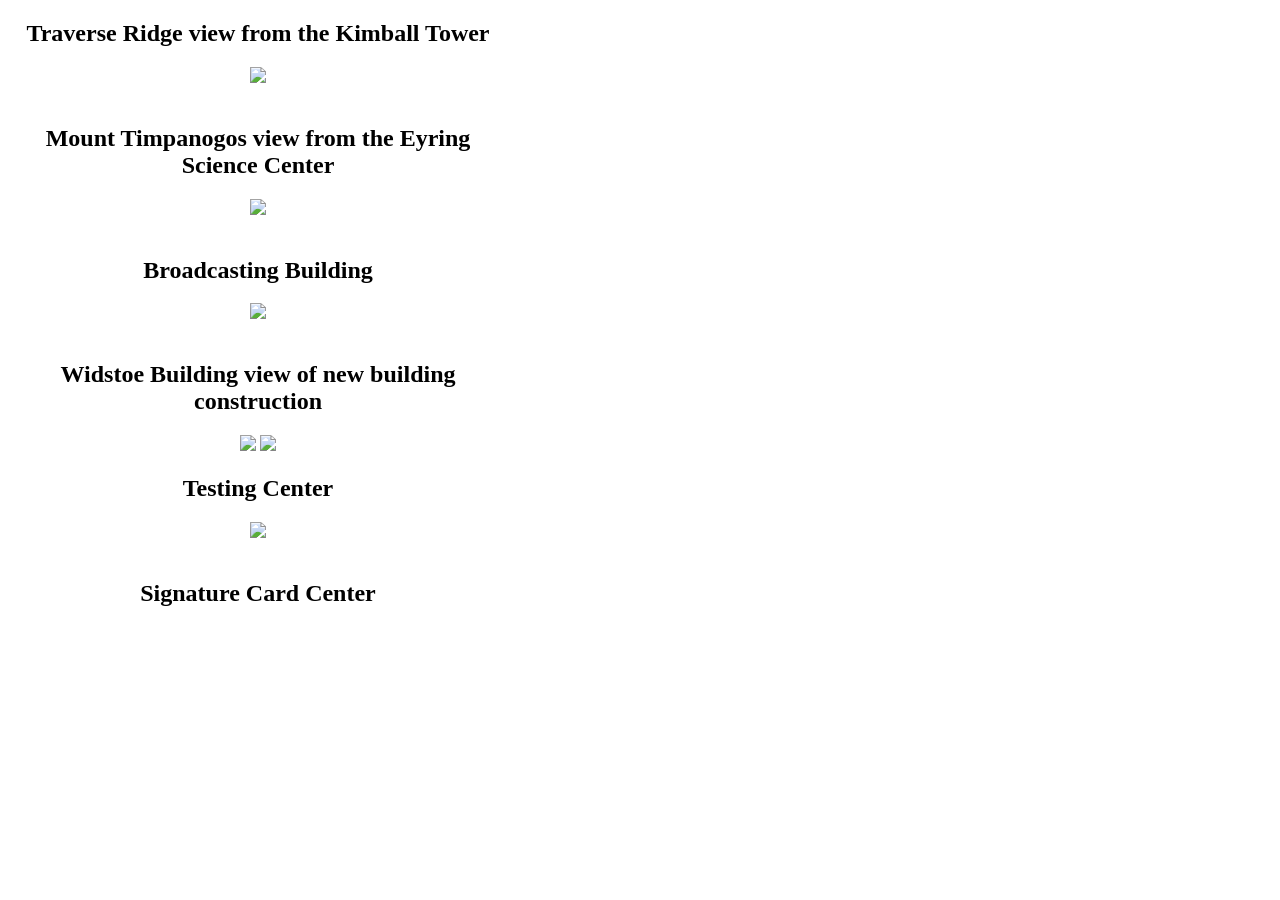
==== popup.html @ a040ea60 "Images auto-update now at intervals that make sense for their cameras." ====
<!doctype html>
<html>
  <head>
  <META HTTP-EQUIV="CACHE-CONTROL" CONTENT="NO-CACHE">
    <title>BYU Testing Center</title>
	
  </head>
  <script type="text/javascript" src="javascript.js"></script>
  <body style="width: 500px" align="center">
  <!--Listing at: http://globalconstant.scnay.com/2011/11/15/webcams-at-byu/-->
  
  <!--Traverse Ridge from the Kimball Tower http://psych.byu.edu/view/lab.htm -->
  <h2>Traverse Ridge view from the Kimball Tower</h2>
  <img src="http://psych.byu.edu/files/Picture1.jpg" id="kimballTower" style="width:440px;" />
  <br />
  <br />

  <!--Mount Timpanogos from the Eyring Science Center http://marvin.byu.edu/Weather/cgi-bin/getTimpImage-->
  <h2>Mount Timpanogos view from the Eyring Science Center</h2>
  <img src="http://marvin.byu.edu/Weather/tmp/w10954-1345170957.jpeg" id="mtTimp" style="width:440px;" />
  <br />
  <br />
  
  <!--BYU Broadcasting Building-->
  <h2>Broadcasting Building</h2>
  <img src="http://byubwc.byu.edu/building/live/readImage2.asp" id="broadcasting" style="width:440px;" />
  <br />
  <br />
  
  <!--webcam.byu.edu http://lswebcam1.byu.edu/cam/cam_1.jpg-->
  <h2>Widstoe Building view of new building construction</h2>
  <img src="http://lswebcam1.byu.edu/cam/cam_1.jpg" id="construction1" style="width:440px;" />
  
  <!--From BNSN Building http://webcam.byu.edu/bnsn google search "webcams site:byu.edu" yielded: http://webcam.byu.edu/bnsn -->
  <!--<h2>Construction as seen from the Benson buidling?</h2>-->
  <img src="http://lswebcam1.byu.edu/cam/bnsn/bnsn1.jpg" id="construction2" style="width:440px;" />
  
  <!--BYU Testing Center testing center -->
  <h2>Testing Center</h2>
  <img src="http://testing.byu.edu/images/conditions/axiscam.jpg" id="testing_center" style="width:440px;" />
  <br />
  <br />
  
  
  <!--BYU ID Center Webcam http://idcenter.byu.edu/webcam-->
  <h2>Signature Card Center</h2>
  <img src="http://10.25.116.231/axis-cgi/jpg/image.cgi?resolution=640x480" style="width:440px;" id="card_center" />
  
  <!--Brimhall East Webcam http://newsnet.byu.edu/brmb-e.asp-->
  <!--
  <h2>Brimhall Webcam East-facing</h2>
  <img src="http://newsline.byu.edu/webcam/brmb-e/brmb-e.jpg" style="width:440px;" />
  -->
  
  </body>
</html>
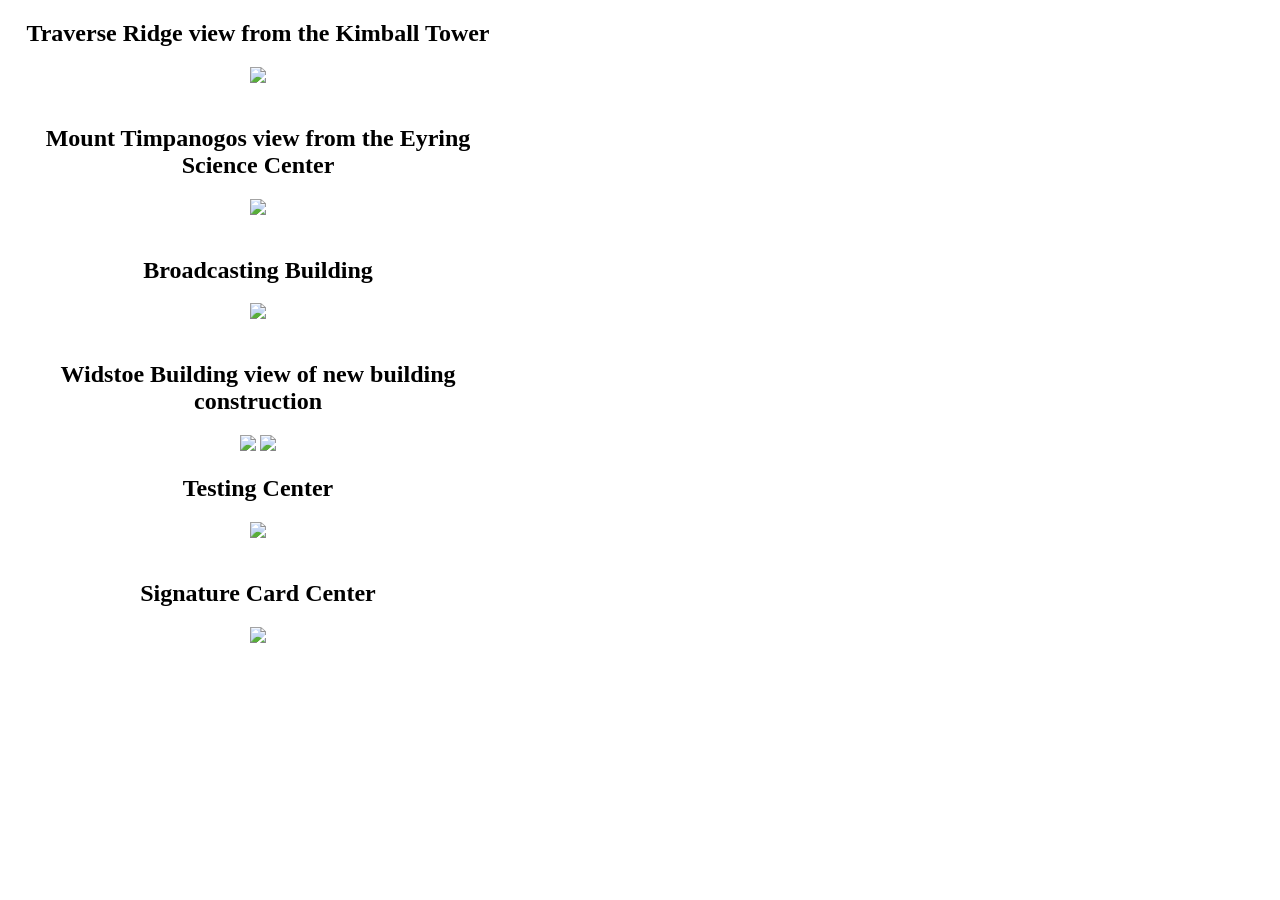
==== commit 0acac67a: "Updating working better, and source of marvin view is parsing from image-getter helper Permissions a" ====
--- a/popup.html
+++ b/popup.html
@@ -1,56 +1,58 @@
-<!doctype html>
-<html>
-  <head>
-  <META HTTP-EQUIV="CACHE-CONTROL" CONTENT="NO-CACHE">
-    <title>BYU Testing Center</title>
-	
-  </head>
-  <script type="text/javascript" src="javascript.js"></script>
-  <body style="width: 500px" align="center">
-  <!--Listing at: http://globalconstant.scnay.com/2011/11/15/webcams-at-byu/-->
-  
-  <!--Traverse Ridge from the Kimball Tower http://psych.byu.edu/view/lab.htm -->
-  <h2>Traverse Ridge view from the Kimball Tower</h2>
-  <img src="http://psych.byu.edu/files/Picture1.jpg" id="kimballTower" style="width:440px;" />
-  <br />
-  <br />
-
-  <!--Mount Timpanogos from the Eyring Science Center http://marvin.byu.edu/Weather/cgi-bin/getTimpImage-->
-  <h2>Mount Timpanogos view from the Eyring Science Center</h2>
-  <img src="http://marvin.byu.edu/Weather/tmp/w10954-1345170957.jpeg" id="mtTimp" style="width:440px;" />
-  <br />
-  <br />
-  
-  <!--BYU Broadcasting Building-->
-  <h2>Broadcasting Building</h2>
-  <img src="http://byubwc.byu.edu/building/live/readImage2.asp" id="broadcasting" style="width:440px;" />
-  <br />
-  <br />
-  
-  <!--webcam.byu.edu http://lswebcam1.byu.edu/cam/cam_1.jpg-->
-  <h2>Widstoe Building view of new building construction</h2>
-  <img src="http://lswebcam1.byu.edu/cam/cam_1.jpg" id="construction1" style="width:440px;" />
-  
-  <!--From BNSN Building http://webcam.byu.edu/bnsn google search "webcams site:byu.edu" yielded: http://webcam.byu.edu/bnsn -->
-  <!--<h2>Construction as seen from the Benson buidling?</h2>-->
-  <img src="http://lswebcam1.byu.edu/cam/bnsn/bnsn1.jpg" id="construction2" style="width:440px;" />
-  
-  <!--BYU Testing Center testing center -->
-  <h2>Testing Center</h2>
-  <img src="http://testing.byu.edu/images/conditions/axiscam.jpg" id="testing_center" style="width:440px;" />
-  <br />
-  <br />
-  
-  
-  <!--BYU ID Center Webcam http://idcenter.byu.edu/webcam-->
-  <h2>Signature Card Center</h2>
-  <img src="http://10.25.116.231/axis-cgi/jpg/image.cgi?resolution=640x480" style="width:440px;" id="card_center" />
-  
-  <!--Brimhall East Webcam http://newsnet.byu.edu/brmb-e.asp-->
-  <!--
-  <h2>Brimhall Webcam East-facing</h2>
-  <img src="http://newsline.byu.edu/webcam/brmb-e/brmb-e.jpg" style="width:440px;" />
-  -->
-  
-  </body>
+<!doctype html>
+<html>
+  <head>
+	<META HTTP-EQUIV="CACHE-CONTROL" CONTENT="NO-CACHE">
+    <title>BYU Testing Center</title>
+	<script type="text/javascript" src="jquery-1.8.0.js"></script>
+	<script type="text/javascript" src="javascript.js"></script>
+  </head>
+  
+  <body style="width: 500px" align="center">
+  
+  <!--Listing at: http://globalconstant.scnay.com/2011/11/15/webcams-at-byu/-->
+  
+  <!--Traverse Ridge from the Kimball Tower http://psych.byu.edu/view/lab.htm -->
+  <h2>Traverse Ridge view from the Kimball Tower</h2>
+  <img src="http://psych.byu.edu/files/Picture1.jpg" id="kimballTower" style="width:440px;" />
+  <br />
+  <br />
+
+  <!--Mount Timpanogos from the Eyring Science Center http://marvin.byu.edu/Weather/cgi-bin/getTimpImage-->
+  <h2>Mount Timpanogos view from the Eyring Science Center</h2>
+  <img src="http://marvin.byu.edu/Weather/tmp/w16361-134532371.jpeg" id="mtTimp" style="width:440px;" />
+  <br />
+  <br />
+  
+  <!--BYU Broadcasting Building-->
+  <h2>Broadcasting Building</h2>
+  <img src="http://byubwc.byu.edu/building/live/readImage2.asp" id="broadcasting" style="width:440px;" />
+  <br />
+  <br />
+  
+  <!--webcam.byu.edu http://lswebcam1.byu.edu/cam/cam_1.jpg-->
+  <h2>Widstoe Building view of new building construction</h2>
+  <img src="http://lswebcam1.byu.edu/cam/cam_1.jpg" id="construction1" style="width:440px;" />
+  
+  <!--From BNSN Building http://webcam.byu.edu/bnsn google search "webcams site:byu.edu" yielded: http://webcam.byu.edu/bnsn -->
+  <!--<h2>Construction as seen from the Benson buidling?</h2>-->
+  <img src="http://lswebcam1.byu.edu/cam/bnsn/bnsn1.jpg" id="construction2" style="width:440px;" />
+  
+  <!--BYU Testing Center testing center -->
+  <h2>Testing Center</h2>
+  <img src="http://testing.byu.edu/images/conditions/axiscam.jpg" id="testing_center" style="width:440px;" />
+  <br />
+  <br />
+  
+  
+  <!--BYU ID Center Webcam http://idcenter.byu.edu/webcam-->
+  <h2>Signature Card Center</h2>
+  <img src="http://10.25.116.231/axis-cgi/jpg/image.cgi?resolution=640x480" style="width:440px;" id="card_center" />
+  
+  <!--Brimhall East Webcam http://newsnet.byu.edu/brmb-e.asp-->
+  <!--
+  <h2>Brimhall Webcam East-facing</h2>
+  <img src="http://newsline.byu.edu/webcam/brmb-e/brmb-e.jpg" style="width:440px;" />
+  -->
+  
+  </body>
 </html>
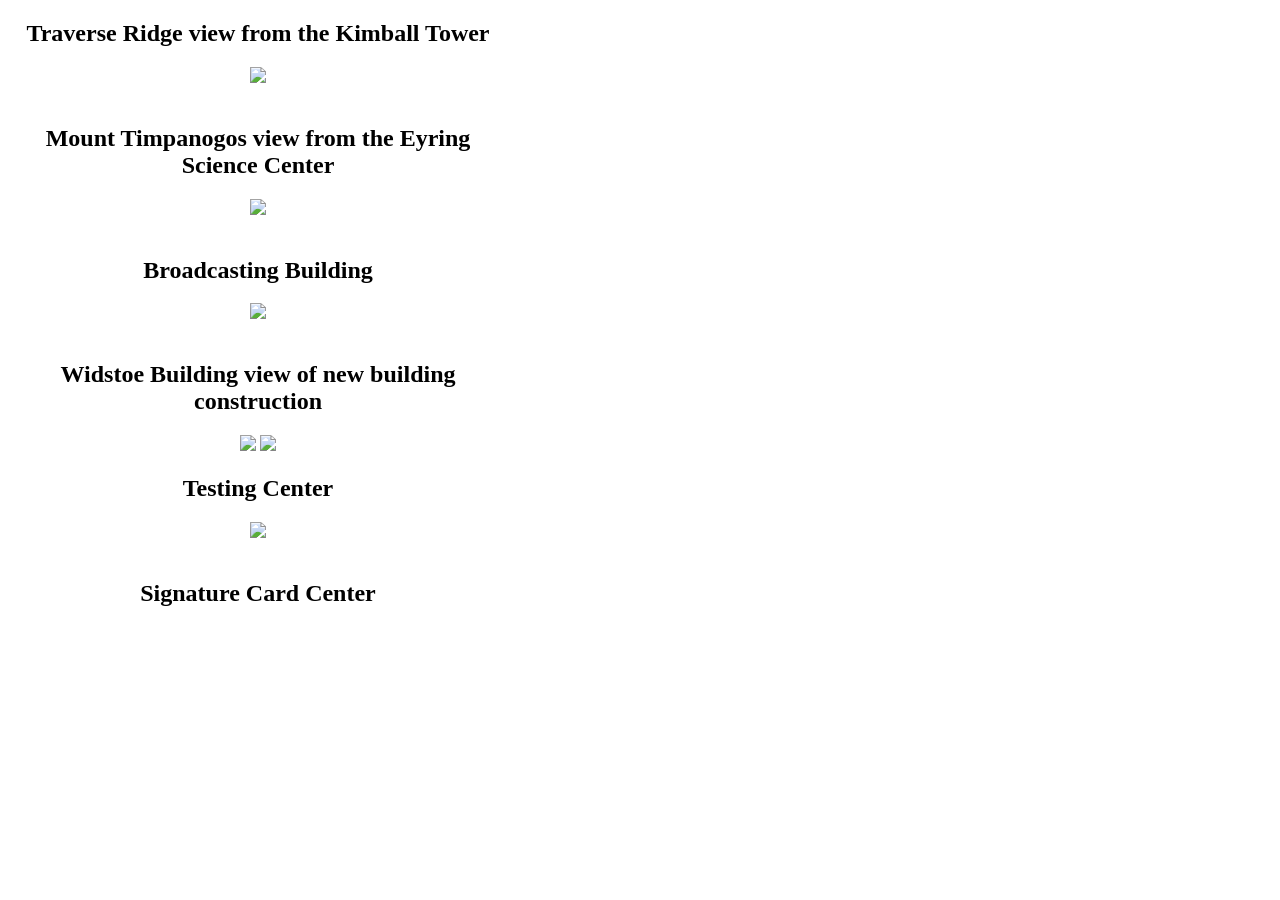
==== commit 188217ed: "Local storage working" ====
--- a/popup.html
+++ b/popup.html
@@ -18,10 +18,12 @@
   <br />
 
   <!--Mount Timpanogos from the Eyring Science Center http://marvin.byu.edu/Weather/cgi-bin/getTimpImage-->
+  <div id="timpArea" style="display: none">
   <h2>Mount Timpanogos view from the Eyring Science Center</h2>
-  <img src="http://marvin.byu.edu/Weather/tmp/w16361-134532371.jpeg" id="mtTimp" style="width:440px;" />
+  <img src="" id="mtTimp" style="width:440px;" />
   <br />
   <br />
+  </div>
   
   <!--BYU Broadcasting Building-->
   <h2>Broadcasting Building</h2>
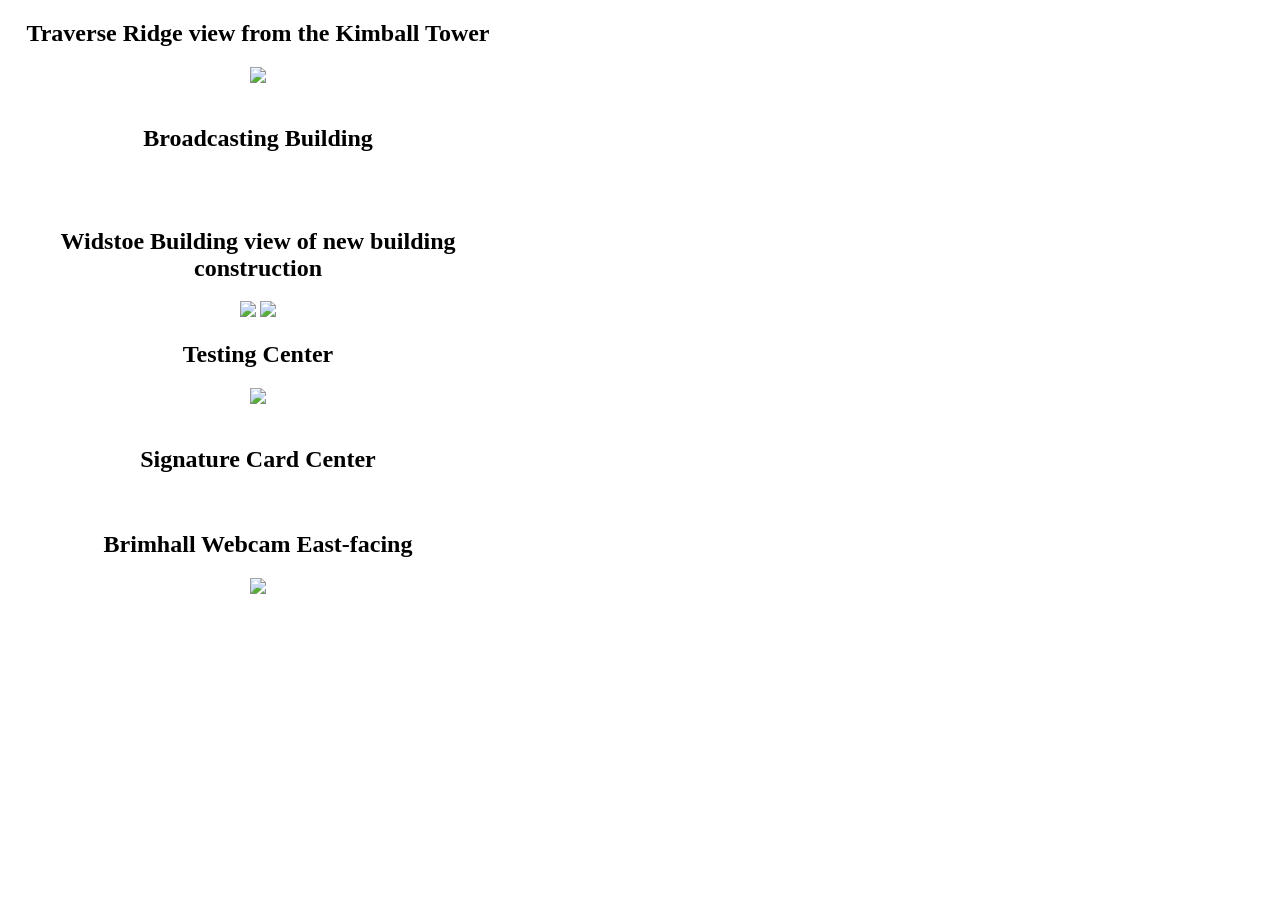
==== commit 4db2e6a8: "Brimhall images added again" ====
--- a/popup.html
+++ b/popup.html
@@ -51,10 +51,9 @@
   <img src="http://10.25.116.231/axis-cgi/jpg/image.cgi?resolution=640x480" style="width:440px;" id="card_center" />
   
   <!--Brimhall East Webcam http://newsnet.byu.edu/brmb-e.asp-->
-  <!--
+  
   <h2>Brimhall Webcam East-facing</h2>
-  <img src="http://newsline.byu.edu/webcam/brmb-e/brmb-e.jpg" style="width:440px;" />
-  -->
+  <img src="http://newsline.byu.edu/webcam/brmb-e/brmb-e.jpg" id="brim" style="width:440px;" />
   
   </body>
 </html>
